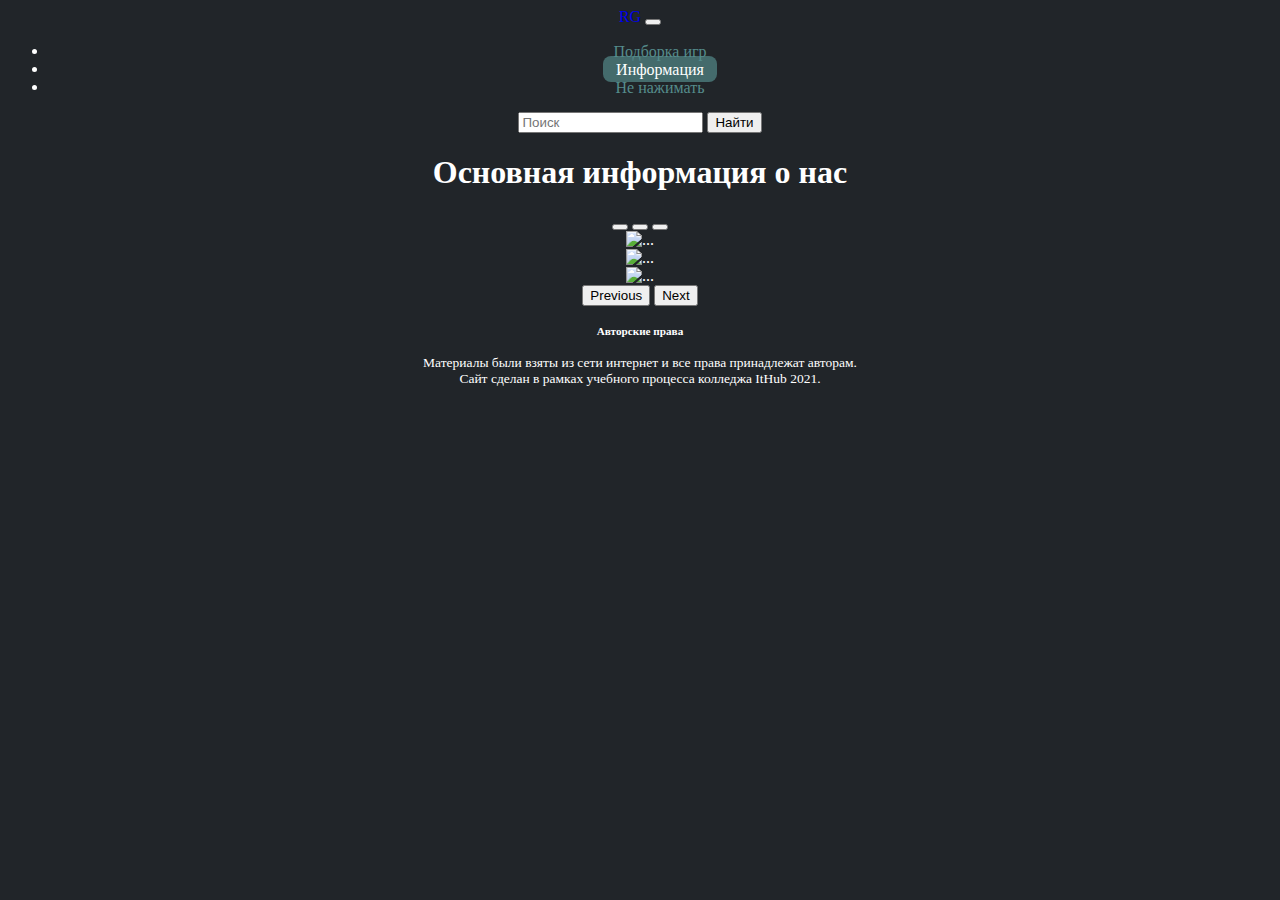
==== pages/info.html @ d8eb1302 "dada" ====
<!DOCTYPE html>
<html lang="en">
<head>
    <title>RG</title>

    <meta charset="UTF-8">
    <meta http-equiv="X-UA-Compatible" content="IE=edge">
    <meta name="viewport" content="width=device-width, initial-scale=1.0">

    <!--{ Иконки }-->
    <link rel="stylesheet" href="https://cdnjs.cloudflare.com/ajax/libs/font-awesome/5.15.3/css/all.min.css" integrity="sha512-iBBXm8fW90+nuLcSKlbmrPcLa0OT92xO1BIsZ+ywDWZCvqsWgccV3gFoRBv0z+8dLJgyAHIhR35VZc2oM/gI1w==" crossorigin="anonymous" referrerpolicy="no-referrer" />
    <!--{ BS }-->
    <link rel="stylesheet" href="https://cdnjs.cloudflare.com/ajax/libs/twitter-bootstrap/5.0.0-beta3/css/bootstrap.min.css" integrity="sha512-N415hCJJdJx+1UBfULt+i+ihvOn42V/kOjOpp1UTh4CZ70Hx5bDlKryWaqEKfY/8EYOu/C2MuyaluJryK1Lb5Q==" crossorigin="anonymous" />
    <script src="https://cdn.jsdelivr.net/npm/@popperjs/core@2.9.2/dist/umd/popper.min.js" integrity="sha384-IQsoLXl5PILFhosVNubq5LC7Qb9DXgDA9i+tQ8Zj3iwWAwPtgFTxbJ8NT4GN1R8p" crossorigin="anonymous"></script>
    <script src="https://cdnjs.cloudflare.com/ajax/libs/twitter-bootstrap/5.0.0-beta3/js/bootstrap.bundle.min.js" integrity="sha512-DSdiuNZtfUhehZHXtit9Sa/83i06YSnvT8Js8drwdkVCDMk3JwpIxdhf2oRUByUDB3wguN2iAzoTNfxFAuqGyA==" crossorigin="anonymous"></script>

    <!--{ Css and Js }-->
    <link rel="stylesheet" href="../style.css">
    <script src="../script.js"></script>
    <script src="../scripts\cards.js"></script>
</head>
<body>
    <!-- <iframe src="" frameborder="0"></iframe> -->
    <header class="position-sticky top-0 mb-4">
        <!--{ Навигация }-->
        <nav class="navbar navbar-expand-lg navbar-dark bg-dark border-bottom border-secondary">
            <div class="container">
                <!--{ Кликабельное лого }-->
                <a class="navbar-brand" href="../index.html">RG</a>

                <!--{ Копка для андроида }-->
                <button class="navbar-toggler" type="button" data-bs-toggle="collapse" data-bs-target="#navbarSupportedContent" aria-controls="navbarSupportedContent" aria-expanded="false" aria-label="Toggle navigation">
                    <span class="navbar-toggler-icon"></span>
                </button>
              
                <!--{ Меню навигации и поиска }-->
                <div class="collapse navbar-collapse" id="navbarSupportedContent">
                    <!--{ Навигация }-->
                    <ul class="navbar-nav me-auto">
                        <!--{ Тут шот будет }-->
                        <li><a class="nav-link" href="top.html" id="TOP">Подборка игр</a></li>
                        <!--{ О нас }-->
                        <li><a class="nav-link active" href="info.html">Информация</a></li>
                        <!--{ Секрет }-->
                        <li><a class="nav-link" href="lol.html">Не нажимать</a></li>
                    </ul>

                    <!--{ Поиск }-->
                    <form action="" method="get" class="d-flex" id="Search">
                        <input class="form-control me-2" type="search" name="search" placeholder="Поиск" maxlength="20">
                        <button class="btn btn-outline-success">Найти</button>
                    </form>
                </div>
            </div>
        </nav>
    </header>


    <main class="container">
        <h1>Основная информация о нас</h1>
        <!--{ Карусель }-->
        <div class="container" id="info">
            <div id="carouselExampleIndicators" class="carousel slide" data-bs-ride="carousel">
                <div class="carousel-indicators">
                    <button type="button" data-bs-target="#carouselExampleIndicators" data-bs-slide-to="0" class="active" aria-current="true" aria-label="Slide 1"></button>
                    <button type="button" data-bs-target="#carouselExampleIndicators" data-bs-slide-to="1" aria-label="Slide 2"></button>
                    <button type="button" data-bs-target="#carouselExampleIndicators" data-bs-slide-to="2" aria-label="Slide 3"></button>
                </div>

                <div class="carousel-inner">

                    <div class="carousel-item active">
                        <img src="../images/my-test.jpg" class="d-block w-100" alt="...">
                    </div>

                    <div class="carousel-item">
                        <img src="../images/my-test.jpg" class="d-block w-100" alt="...">
                    </div>

                    <div class="carousel-item">
                        <img src="../images/my-test.jpg" class="d-block w-100" alt="...">
                    </div>

                </div>

                <button class="carousel-control-prev" type="button" data-bs-target="#carouselExampleIndicators" data-bs-slide="prev">
                    <span class="carousel-control-prev-icon" aria-hidden="true"></span>
                    <span class="visually-hidden">Previous</span>
                </button>

                <button class="carousel-control-next" type="button" data-bs-target="#carouselExampleIndicators" data-bs-slide="next">
                    <span class="carousel-control-next-icon" aria-hidden="true"></span>
                    <span class="visually-hidden">Next</span>
                </button>
            </div>


            <div class="mb-5 mt-5 ap">
                <h5>Авторские права</h5>
                <p>Материалы были взяты из сети интернет и все права принадлежат авторам. <br> Сайт сделан в рамках учебного процесса колледжа ItHub 2021.</p>
            </div>
        </div>

        <div class="d-flex row row-cols-1 row-cols-md-2 g-4" id="GameCardList"></div>
    </main>
</body>
</html>
---- style.css ----
body {
    background: #212529;
    color: #fff;
    text-align: center;
}
header {
    z-index: 10;
}
a {
    text-decoration: none;
}


header .show .navbar-nav {
    margin: 1vh 0;
    flex-direction: row;
    justify-content: space-around;
}

header .nav-link {
    margin: 0 0.1vw;
    padding: 0.5vh 1vw !important;
    color: #558C8C !important;
    border-radius: 0.5rem;
    background-color: #558c8c00;
    transition: background-color 0.3s, color 0.3s;
}
header .nav-link:hover {
    color: #fff !important;
    font-weight: 400;
    border-radius: 0.5rem;
    background-color: #558c8caf;
}
header .nav-link.active {
    color: #fff !important;
    font-weight: 400;
    border-radius: 0.5rem;
    background-color: #558c8caf;
}

main .ap {
    font-size: 1.5vh;
}
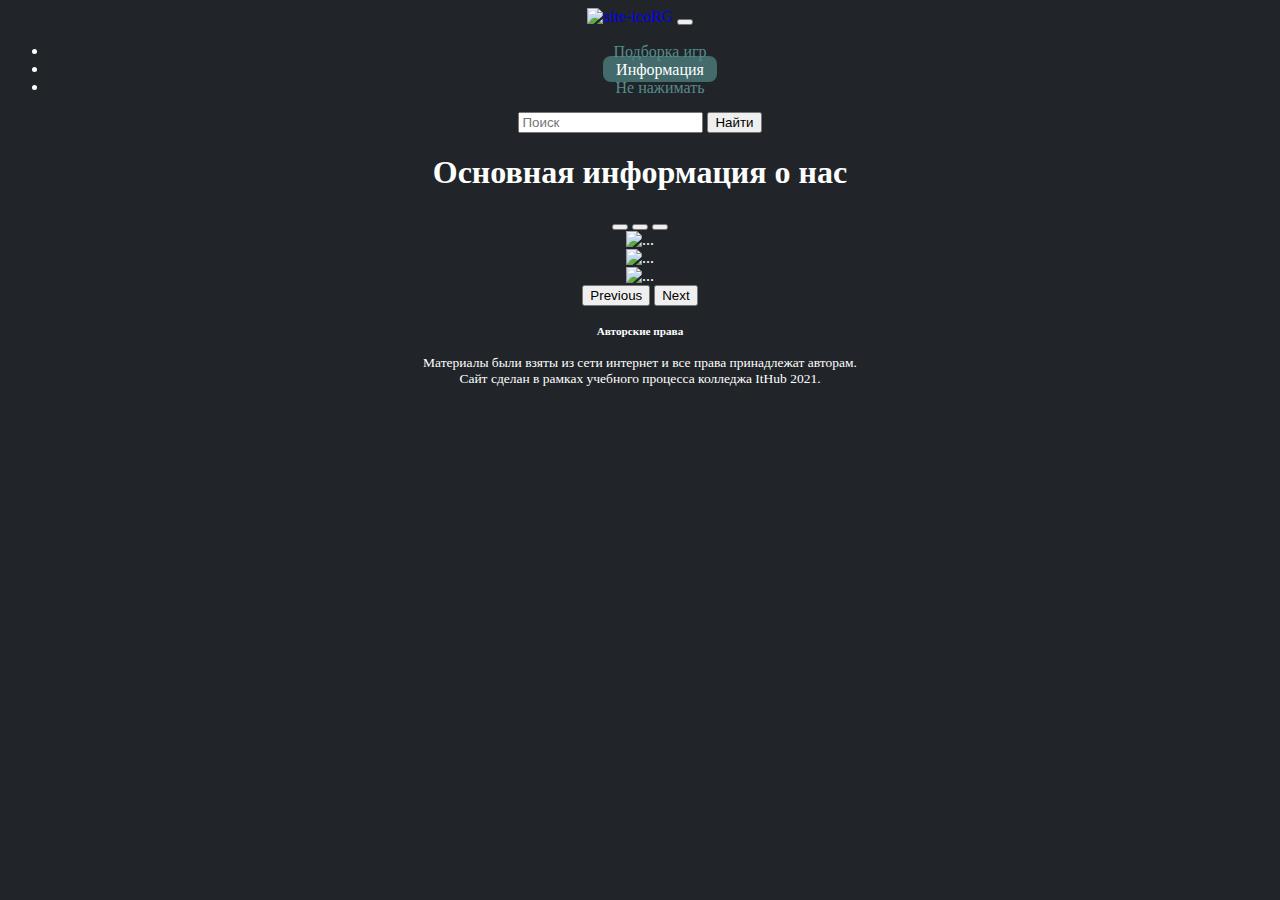
==== commit d1d2ee58: "daaaaaaaaaaaaaaaaaaaaaaaaaa" ====
--- a/pages/info.html
+++ b/pages/info.html
@@ -9,6 +9,7 @@
 
     <!--{ Иконки }-->
     <link rel="stylesheet" href="https://cdnjs.cloudflare.com/ajax/libs/font-awesome/5.15.3/css/all.min.css" integrity="sha512-iBBXm8fW90+nuLcSKlbmrPcLa0OT92xO1BIsZ+ywDWZCvqsWgccV3gFoRBv0z+8dLJgyAHIhR35VZc2oM/gI1w==" crossorigin="anonymous" referrerpolicy="no-referrer" />
+    <link rel="icon" type="image/svg" href="../images/site-ico.svg">
     <!--{ BS }-->
     <link rel="stylesheet" href="https://cdnjs.cloudflare.com/ajax/libs/twitter-bootstrap/5.0.0-beta3/css/bootstrap.min.css" integrity="sha512-N415hCJJdJx+1UBfULt+i+ihvOn42V/kOjOpp1UTh4CZ70Hx5bDlKryWaqEKfY/8EYOu/C2MuyaluJryK1Lb5Q==" crossorigin="anonymous" />
     <script src="https://cdn.jsdelivr.net/npm/@popperjs/core@2.9.2/dist/umd/popper.min.js" integrity="sha384-IQsoLXl5PILFhosVNubq5LC7Qb9DXgDA9i+tQ8Zj3iwWAwPtgFTxbJ8NT4GN1R8p" crossorigin="anonymous"></script>
@@ -26,7 +27,7 @@
         <nav class="navbar navbar-expand-lg navbar-dark bg-dark border-bottom border-secondary">
             <div class="container">
                 <!--{ Кликабельное лого }-->
-                <a class="navbar-brand" href="../index.html">RG</a>
+                <a class="navbar-brand d-flex justify-content-center align-items-center " href="index.html"><img src="../images/site-ico.svg" alt="site-ico">RG</a>
 
                 <!--{ Копка для андроида }-->
                 <button class="navbar-toggler" type="button" data-bs-toggle="collapse" data-bs-target="#navbarSupportedContent" aria-controls="navbarSupportedContent" aria-expanded="false" aria-label="Toggle navigation">
